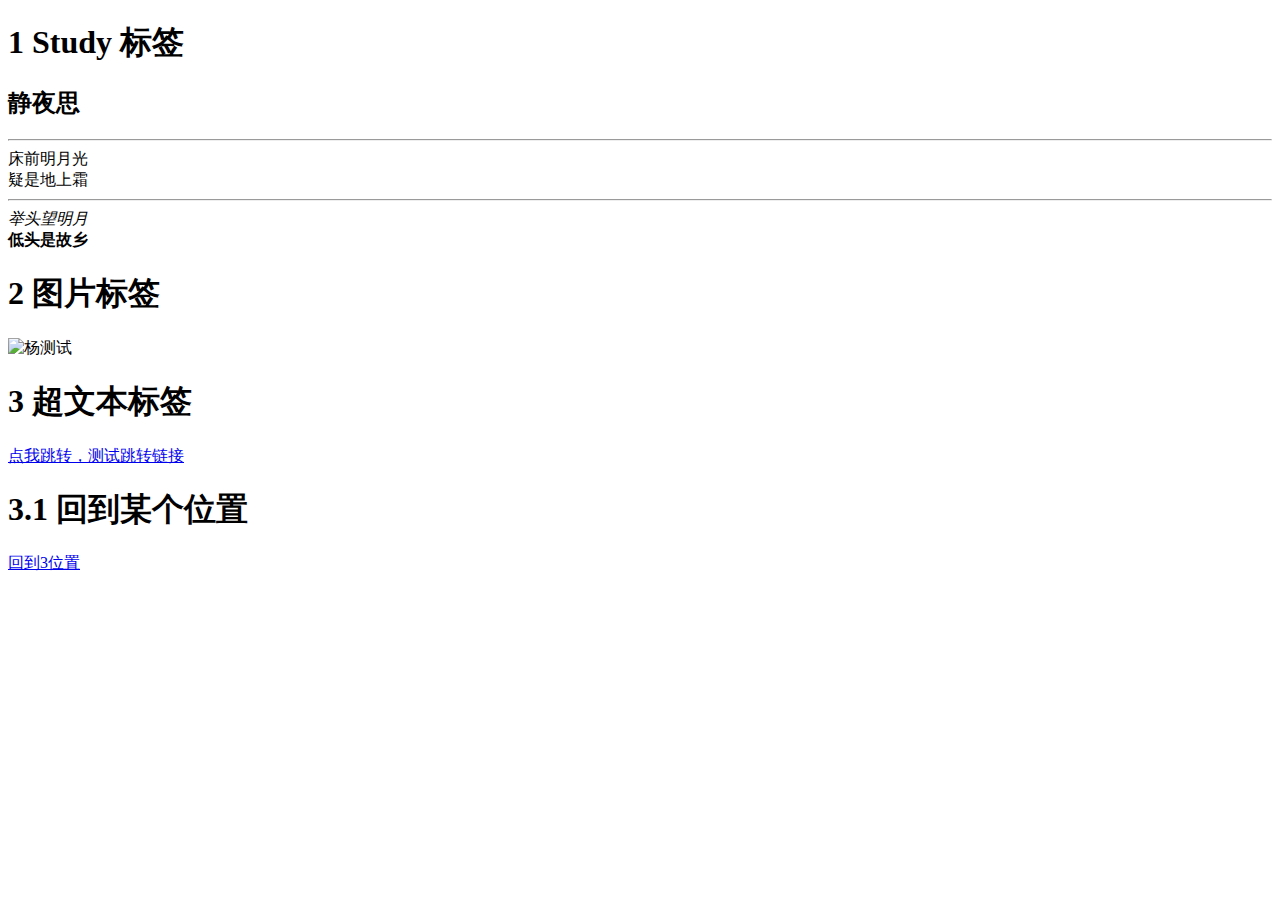
==== Html/index.html @ 90a0262a "test" ====
<!DOCTYPE html>
<html>
	<head>
		<meta charset="utf-8" />
		<title>Study_Html</title>
	</head>
	<body>
		<h1>1 Study 标签</h1>    	<!--h1标题-->
		<p>                         <!--p段落-->
			<h2>静夜思</h2>
			<hr/>
			床前明月光<br>      		    <!--br换行-->
			疑是地上霜<br> 
			<hr >                  		<!--hr分割线-->
			<em>举头望明月</em> <br>      <!--em斜体-->
			<strong>低头是故乡</strong>	<!--strong加粗-->
		</p>

		<h1>2 图片标签</h1>  
		<!--使用相对路径-->
		<img src="img/hh.jpg" alt="杨测试" width="100px" height="100px">
		
		<h1>3 超文本标签</h1>
		<a name ="top"></a>
		<a href="https://edu.csdn.net/learn/35429/526963?spm=1002.2001.3001.4143 " target="_self"> 点我跳转，测试跳转链接</a>
		
		<h1>3.1 回到某个位置</h1>
		<a href="#top">回到3位置</a>
		
		
	</body>
</html>
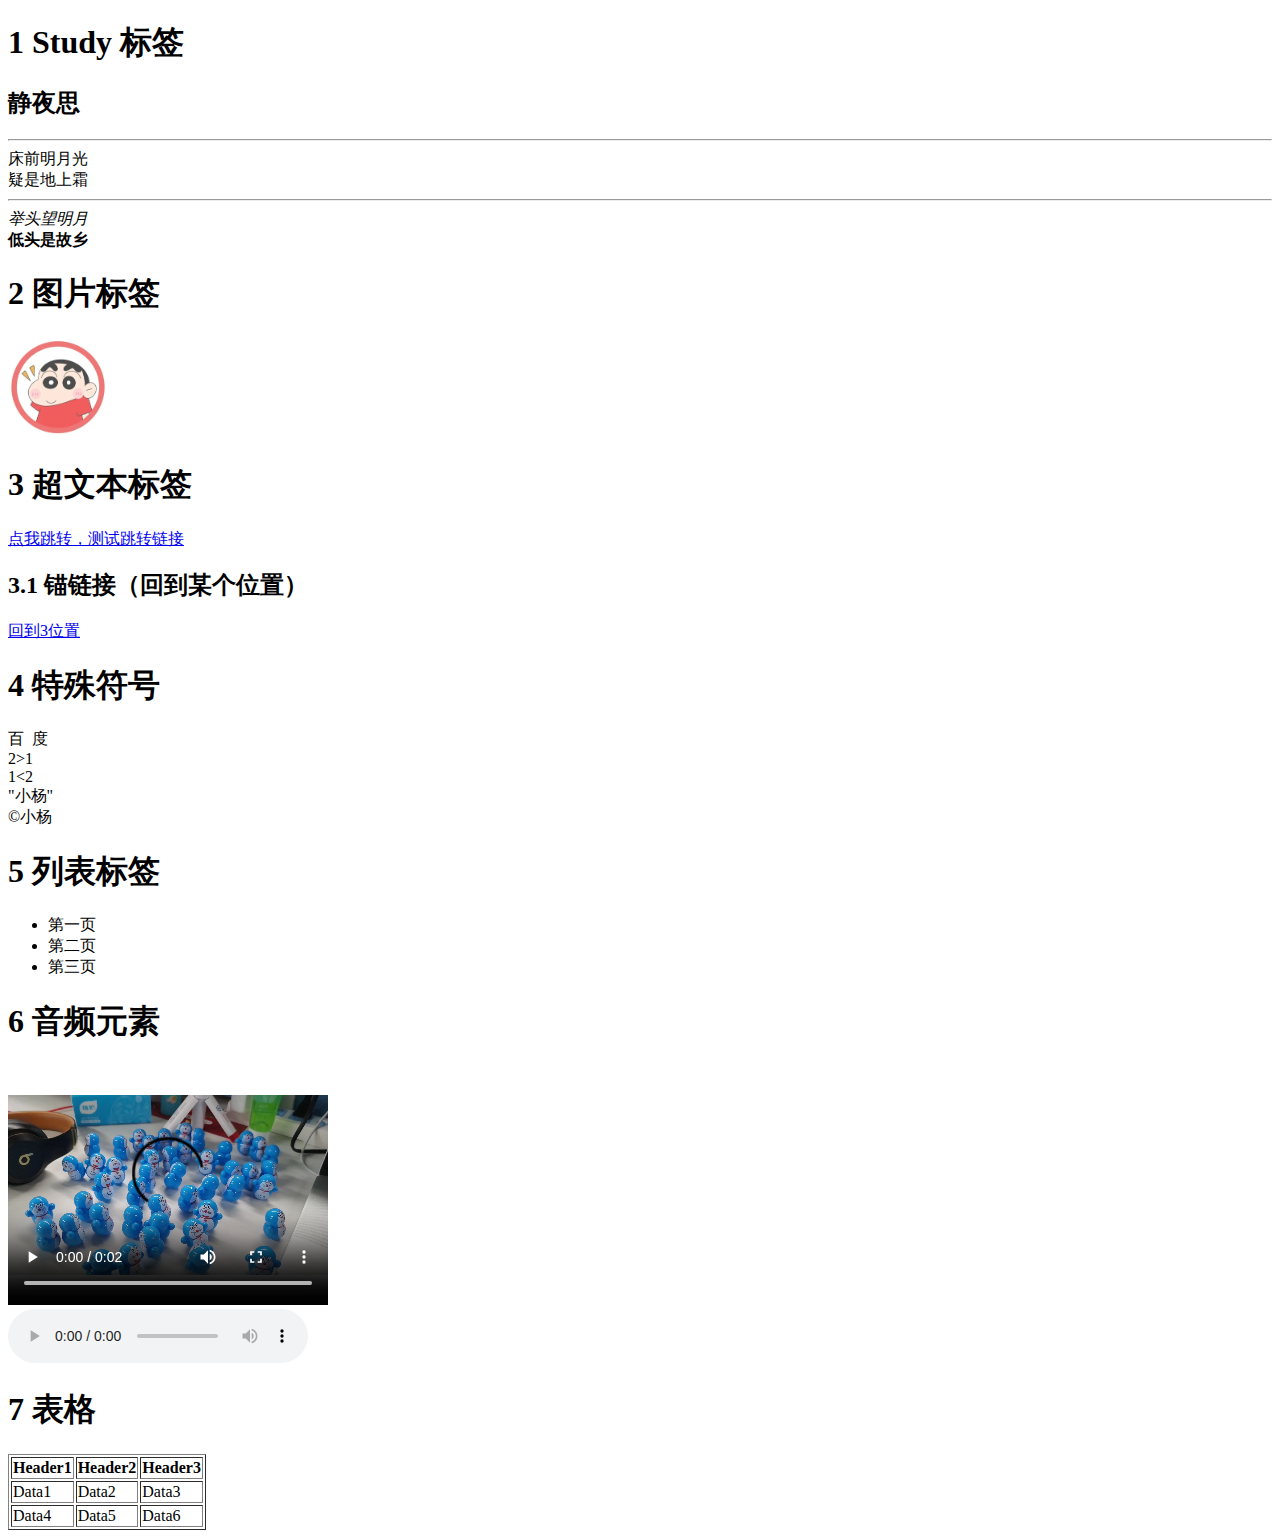
==== commit 5feb37c2: "test" ====
--- a/Html/index.html
+++ b/Html/index.html
@@ -24,9 +24,44 @@
 		<a name ="top"></a>
 		<a href="https://edu.csdn.net/learn/35429/526963?spm=1002.2001.3001.4143 " target="_self"> 点我跳转，测试跳转链接</a>
 		
-		<h1>3.1 回到某个位置</h1>
+		<h2>3.1 锚链接（回到某个位置）</h2>
 		<a href="#top">回到3位置</a>
 		
+		<h1>4 特殊符号</h1>  
+		百&nbsp;&nbsp;度<br />   <!--空格-->
+		2&gt;1<br />  <!--大于号-->
+		1&lt;2<br />  <!--小于号-->
+		&quot;小杨&quot;<br />  <!--引号-->
+		&copy;小杨<br />        <!--@-->
+		
+		<h1>5 列表标签</h1>  
+		<ul>
+			<li>第一页</li>
+			<li>第二页</li>
+			<li>第三页</li>
+		</ul>
+		
+		<h1>6 音频元素</h1>  
+		<video width="320" height="240" controls>
+			<source src="video/video.webm" type="video/webm"></source>
+			<source src="video/video.mp4" type="video/mp4"></source>
+			当前浏览器不支持video元素
+		</video><br />
+		
+		<audio controls>
+			<source src="video/video.mp3" type="audio/mp3"></source>
+			<source src="video/video.ogg" type="audio/ogg"></source>
+			当前浏览器不支持audio元素
+		</audio>
+		
+		<h1>7 表格</h1>  
+		<table border="1px" cellspacing="" cellpadding="">
+			<tr><th>Header1</th><th>Header2</th><th>Header3</th></tr>
+			<tr><td>Data1</td><td>Data2</td><td>Data3</td></tr>
+			<tr><td>Data4</td><td>Data5</td><td>Data6</td></tr>
+		</table>
 		
 	</body>
 </html>
+
+			